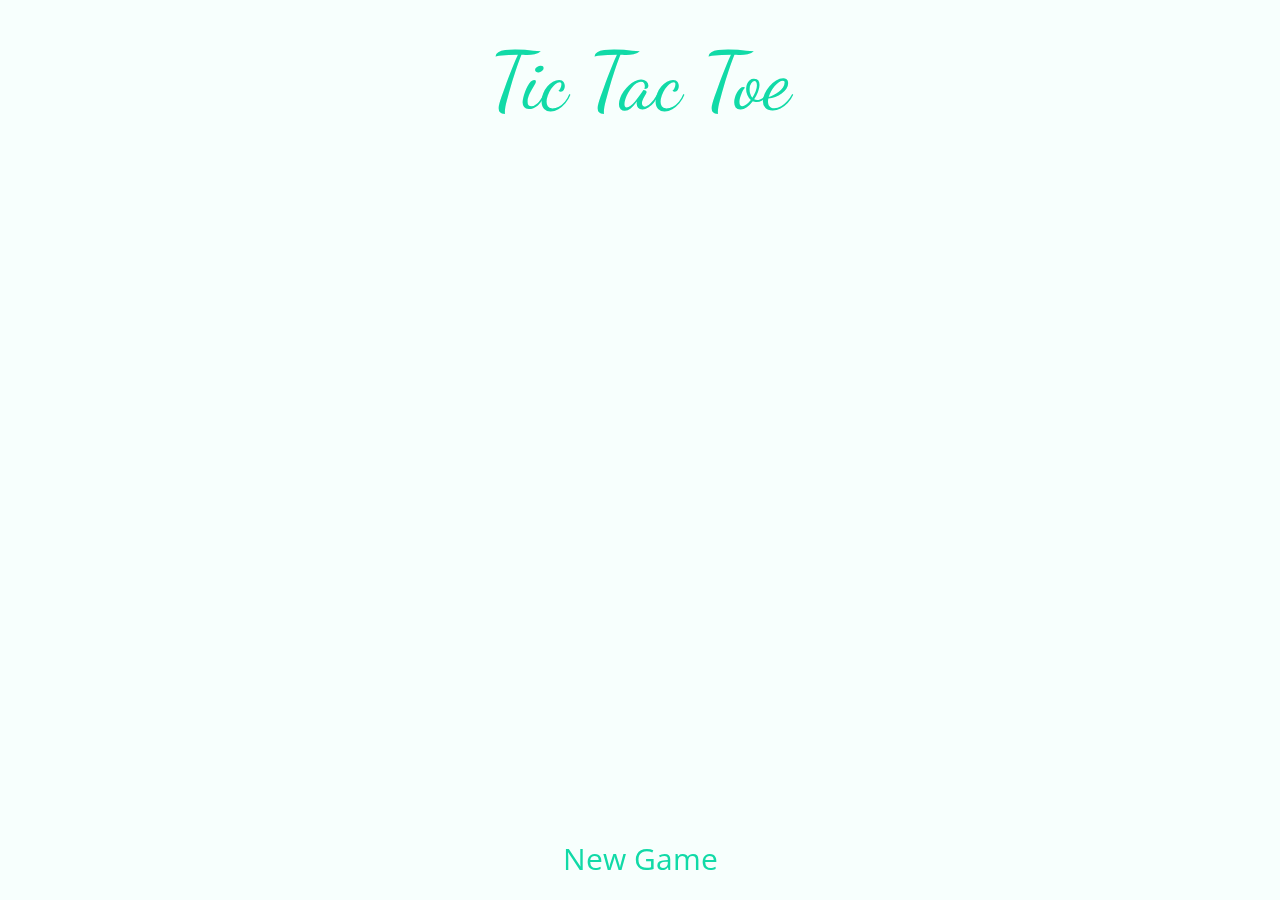
==== index.html @ 9912c1ce "change index.html name" ====
<!DOCTYPE html>
<html lang="en">
<head>
  <meta charset="UTF-8">
  <title>Tix-tac-toe ✖ WB</title>
  <link rel="stylesheet" href="style.css">
  <link rel="stylesheet" href="https://fonts.googleapis.com/css?family=Dancing+Script|Roboto|Open+Sans">

</head>
<body>
    <div class="main-div">
      <div class="title"> Tic Tac Toe </div>
          <div class="new-game-window">
            <form id='new-game-form'>
              <ul>
                  <li>
                  <label for="player-one-input" class="player-color"> Player One: </label>
                     <input type="text" required placeholder="" id="player-one-input">  x
                  </li>
                  <li id="p2-li">
                  <label for="player-two-input" class="player-color"> Player Two: </label>
                     <input type="text" required placeholder="" id="player-two-input">  <b>o</b> 
                  </li>
                  <br>
                  <li>
                    <input type="checkbox" id="checkbox-ai" class="checkbox-play-ai">
                    <label for="checkbox-ai" class="checkbox-play-ai"></label> <span class="ai"> play vs AI </span> <br>
                    <br>
                    <div>
                      <button class="start-game-button">Start </button>
                    </div>
                  </ul>
                  </form>
          </div>
           <div>  
          <button class="new-game-button">New Game</button> 
        </div>
    </div>
  <script src="index.js"></script>


</body>
</html>
---- style.css ----
:root {
  --accentMain: rgb(17, 218, 167);
  --accentDim: rgb(170, 209, 201);
  --accentDark: rgb(28, 99, 99);
  --backgroundColor: rgb(247, 255, 253);
}

html,body {
  width: 100%;
  height: 98%;
  display: flex;
  background-color: var(--backgroundColor);
  color: var(--accentMain); 
  font-size: 20px;
  font-family: 'Open Sans', sans-serif;
 }

.title {
  padding-top: 2%;
  padding-bottom: 2%;
  text-justify: center;
  text-align: center;
  color: var(--accentMain);
  font-size: 80px;
  font-family: dancing script;
}

.ai {
  color: rgb(116, 116, 116) !important;
}

.main-div {
  width: 100%;
  height: 98%;
  display: block;
  justify-content: center;
  align-items: center;
}

.new-game-button {
  visibility: hidden;
  position: fixed;
  bottom: 20px;
  left: 50%;
  transform: translate(-50%, 0);
  outline: none;
  border: none;
  color: var(--accentMain);
  background-color: transparent;
  font-family: 'Open Sans';
  font-size: 30px;
  cursor: pointer;
}

.new-game-button.active {
  visibility: visible;
}

.start-game-button {
  margin: 10px 150px 30px 150px;
  text-align: center;
  width: 20rem;
  height: 3rem;
  color: rgb(255, 255, 255);
  background-color: var(--accentDark);
  font-family: dancing script;
  font-size: 1.8rem;
  border-radius: 20px;
  outline: none; border: none;
}

.start-game-button:hover {
  background-color: var(--accentMain);
  transform: scale(1.02);
  cursor: pointer;
}

.new-game-window {
  bottom: -999px;
  position: fixed;
  left: 50%;
  transform: translate(-50%, 0);
  justify-content: center;
  font-size: 1.5rem;
  border: 8px solid  rgba(107, 107, 107, 0.1);
  border-radius: 30px;
}

.new-game-window li {
  padding: 15px;
}

.new-game-window.active {
  opacity: 1;
  z-index: 2;
  top: 30%;
  bottom: 20%;
}

ul {
  list-style: none;
}

input[type="text"] {
  font-size: 1.1rem; font-family: 'Roboto';
  color: var(--accentDim) !important;
  width: 20rem;
  height: 2rem;
  background-color: rgb(255, 255, 255);
  margin-right: 40px; margin-left: 40px;
  border: 2px solid  rgba(107, 107, 107, 0.1);
}

#pages-input {
  margin-right: 10px;
  margin-top: 30px;
  width: 70px;
}

input[type="checkbox"] {
  display: none;
  cursor: pointer;
}

label.checkbox-play-ai {
  margin: 0 10px 0 10px;
  font-size: 1.5rem;
}  
  
input.checkbox-play-ai + label:before {
    content: "⬜";
    cursor: pointer;
}

input.checkbox-play-ai:checked + label:before {
    content: "✓";
    cursor: pointer;
}

.game-board {
  height: 60vh;
  width: 60vh;
  display: grid;
  justify-content: center;
  align-content: center;
  grid-template-columns: repeat(3, auto);
  margin: 0 auto;
  background-color: var(--accentDim);
  box-shadow:inset 0px 0px 0 40px var(--backgroundColor);
}

.game-cell {
  height: 120px;
  width: 120px;
  margin: 2px;
  /* color: var(--backgroundColor); */
  color: var(--accentMain);
  /* background-color: var(--accent1); */
  background-color: var(--backgroundColor);
  display: flex;
  justify-content: center;
  align-items: center;
  font-size: 3.5rem;
  font-weight: 800;
}

.result-div {
  justify-content: center;
  position: absolute;
  top: 50%;
  left: 50%;
  transform: translate(-50%, -50%);
  border: 4px solid  rgba(107, 107, 107, 0.1);
  border-radius: 30px;
  font-size: 1.5rem;
  font-weight: 400;
  font-family: roboto;
  padding: 5%;

}
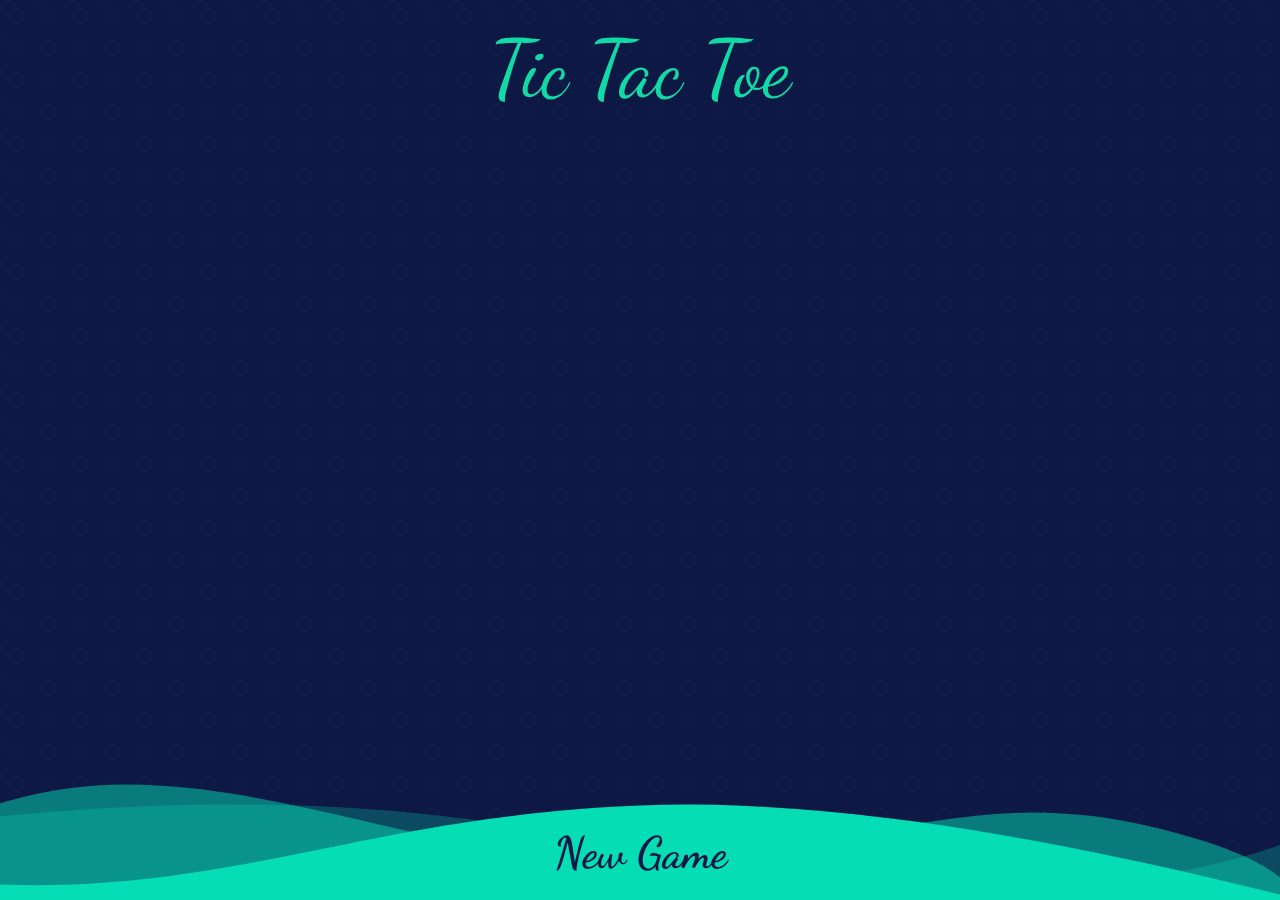
==== commit feb13da3: "update visual interfadce" ====
--- a/index.html
+++ b/index.html
@@ -8,6 +8,13 @@
 
 </head>
 <body>
+  <div class="custom-shape-divider-bottom-1606486492">
+    <svg data-name="Layer 1" xmlns="http://www.w3.org/2000/svg" viewBox="0 0 1200 120" preserveAspectRatio="none">
+        <path d="M0,0V46.29c47.79,22.2,103.59,32.17,158,28,70.36-5.37,136.33-33.31,206.8-37.5C438.64,32.43,512.34,53.67,583,72.05c69.27,18,138.3,24.88,209.4,13.08,36.15-6,69.85-17.84,104.45-29.34C989.49,25,1113-14.29,1200,52.47V0Z" opacity=".25" class="shape-fill"></path>
+        <path d="M0,0V15.81C13,36.92,27.64,56.86,47.69,72.05,99.41,111.27,165,111,224.58,91.58c31.15-10.15,60.09-26.07,89.67-39.8,40.92-19,84.73-46,130.83-49.67,36.26-2.85,70.9,9.42,98.6,31.56,31.77,25.39,62.32,62,103.63,73,40.44,10.79,81.35-6.69,119.13-24.28s75.16-39,116.92-43.05c59.73-5.85,113.28,22.88,168.9,38.84,30.2,8.66,59,6.17,87.09-7.5,22.43-10.89,48-26.93,60.65-49.24V0Z" opacity=".5" class="shape-fill"></path>
+        <path d="M0,0V5.63C149.93,59,314.09,71.32,475.83,42.57c43-7.64,84.23-20.12,127.61-26.46,59-8.63,112.48,12.24,165.56,35.4C827.93,77.22,886,95.24,951.2,90c86.53-7,172.46-45.71,248.8-84.81V0Z" class="shape-fill"></path>
+    </svg>
+</div>
     <div class="main-div">
       <div class="title"> Tic Tac Toe </div>
           <div class="new-game-window">
@@ -36,6 +43,7 @@
           <button class="new-game-button">New Game</button> 
         </div>
     </div>
+
   <script src="index.js"></script>
 
 
--- a/style.css
+++ b/style.css
@@ -4,20 +4,24 @@
   --accentDim: rgb(170, 209, 201);
   --accentDark: rgb(28, 99, 99);
   --backgroundColor: rgb(247, 255, 253);
+  --accentNavy: rgb(14, 24, 68);
 }
 
 html,body {
   width: 100%;
   height: 98%;
   display: flex;
-  background-color: var(--backgroundColor);
+  /* background-image: linear-gradient(to top, #30cfd0 0%, #330867 100%); */
+  background-image: linear-gradient(15deg, #13547a 0%, #80d0c7 100%);
+  background-color: #0e1844;
+background-image: url("data:image/svg+xml,%3Csvg width='64' height='64' viewBox='0 0 64 64' xmlns='http://www.w3.org/2000/svg'%3E%3Cpath d='M8 16c4.418 0 8-3.582 8-8s-3.582-8-8-8-8 3.582-8 8 3.582 8 8 8zm0-2c3.314 0 6-2.686 6-6s-2.686-6-6-6-6 2.686-6 6 2.686 6 6 6zm33.414-6l5.95-5.95L45.95.636 40 6.586 34.05.636 32.636 2.05 38.586 8l-5.95 5.95 1.414 1.414L40 9.414l5.95 5.95 1.414-1.414L41.414 8zM40 48c4.418 0 8-3.582 8-8s-3.582-8-8-8-8 3.582-8 8 3.582 8 8 8zm0-2c3.314 0 6-2.686 6-6s-2.686-6-6-6-6 2.686-6 6 2.686 6 6 6zM9.414 40l5.95-5.95-1.414-1.414L8 38.586l-5.95-5.95L.636 34.05 6.586 40l-5.95 5.95 1.414 1.414L8 41.414l5.95 5.95 1.414-1.414L9.414 40z' fill='%232fc6b6' fill-opacity='0.02' fill-rule='evenodd'/%3E%3C/svg%3E");
   color: var(--accentMain); 
   font-size: 20px;
   font-family: 'Open Sans', sans-serif;
  }
 
 .title {
-  padding-top: 2%;
+  padding-top: 1%;
   padding-bottom: 2%;
   text-justify: center;
   text-align: center;
@@ -27,7 +31,7 @@
 }
 
 .ai {
-  color: rgb(116, 116, 116) !important;
+  color: rgb(161, 161, 161) !important;
 }
 
 .main-div {
@@ -46,11 +50,15 @@
   transform: translate(-50%, 0);
   outline: none;
   border: none;
-  color: var(--accentMain);
+  color: var(--accentNavy);
+  color: #0e1844;
   background-color: transparent;
   font-family: 'Open Sans';
-  font-size: 30px;
+  font-family: dancing script;
+  font-weight: 800;
+  font-size: 2.2rem;
   cursor: pointer;
+  z-index: 10;
 }
 
 .new-game-button.active {
@@ -58,7 +66,7 @@
 }
 
 .start-game-button {
-  margin: 10px 150px 30px 150px;
+  margin: -30px 150px 30px 150px;
   text-align: center;
   width: 20rem;
   height: 3rem;
@@ -83,8 +91,21 @@
   transform: translate(-50%, 0);
   justify-content: center;
   font-size: 1.5rem;
-  border: 8px solid  rgba(107, 107, 107, 0.1);
+  border: 8px solid  rgba(0, 0, 0, 0.3);
   border-radius: 30px;
+  background: rgba(3, 3, 46, 0.5);
+  background: rgba(0, 236, 189, 0.1);
+  /* background-image: linear-gradient(to top, rgba(0, 72, 131, 0.3) 0%, rgba(0, 236, 189, 0.2) 100%); */
+}
+
+.result-div {
+  position: fixed;
+  top: 50%;
+  left: 50%;
+  transform: translate(-50%, 0);
+  justify-content: center;
+  font-size: 1.5rem;
+
 }
 
 .new-game-window li {
@@ -94,8 +115,8 @@
 .new-game-window.active {
   opacity: 1;
   z-index: 2;
-  top: 30%;
-  bottom: 20%;
+  top: 25%;
+  bottom: 25%;
 }
 
 ul {
@@ -107,7 +128,7 @@
   color: var(--accentDim) !important;
   width: 20rem;
   height: 2rem;
-  background-color: rgb(255, 255, 255);
+  background-color: rgba(0, 0, 0, 0.3);
   margin-right: 40px; margin-left: 40px;
   border: 2px solid  rgba(107, 107, 107, 0.1);
 }
@@ -146,18 +167,15 @@
   align-content: center;
   grid-template-columns: repeat(3, auto);
   margin: 0 auto;
-  background-color: var(--accentDim);
-  box-shadow:inset 0px 0px 0 40px var(--backgroundColor);
 }
 
 .game-cell {
   height: 120px;
   width: 120px;
   margin: 2px;
-  /* color: var(--backgroundColor); */
   color: var(--accentMain);
-  /* background-color: var(--accent1); */
-  background-color: var(--backgroundColor);
+  background-color: rgba(0, 160, 107, 0.11);
+  /* background: rgba(3, 3, 46, 0.3); */
   display: flex;
   justify-content: center;
   align-items: center;
@@ -165,17 +183,24 @@
   font-weight: 800;
 }
 
-.result-div {
-  justify-content: center;
+.custom-shape-divider-bottom-1606486492 {
   position: absolute;
-  top: 50%;
-  left: 50%;
-  transform: translate(-50%, -50%);
-  border: 4px solid  rgba(107, 107, 107, 0.1);
-  border-radius: 30px;
-  font-size: 1.5rem;
-  font-weight: 400;
-  font-family: roboto;
-  padding: 5%;
-
+  bottom: 0;
+  left: 0;
+  width: 100%;
+  /* overflow: hidden; */
+  line-height: 0;
+  transform: rotate(180deg);
+}
+
+.custom-shape-divider-bottom-1606486492 svg {
+  position: relative;
+  display: block;
+  width: calc(205% + 1.3px);
+  height: 126px;
+  transform: rotateY(180deg);
+}
+
+.custom-shape-divider-bottom-1606486492 .shape-fill {
+  fill: #05DEB5;
 }